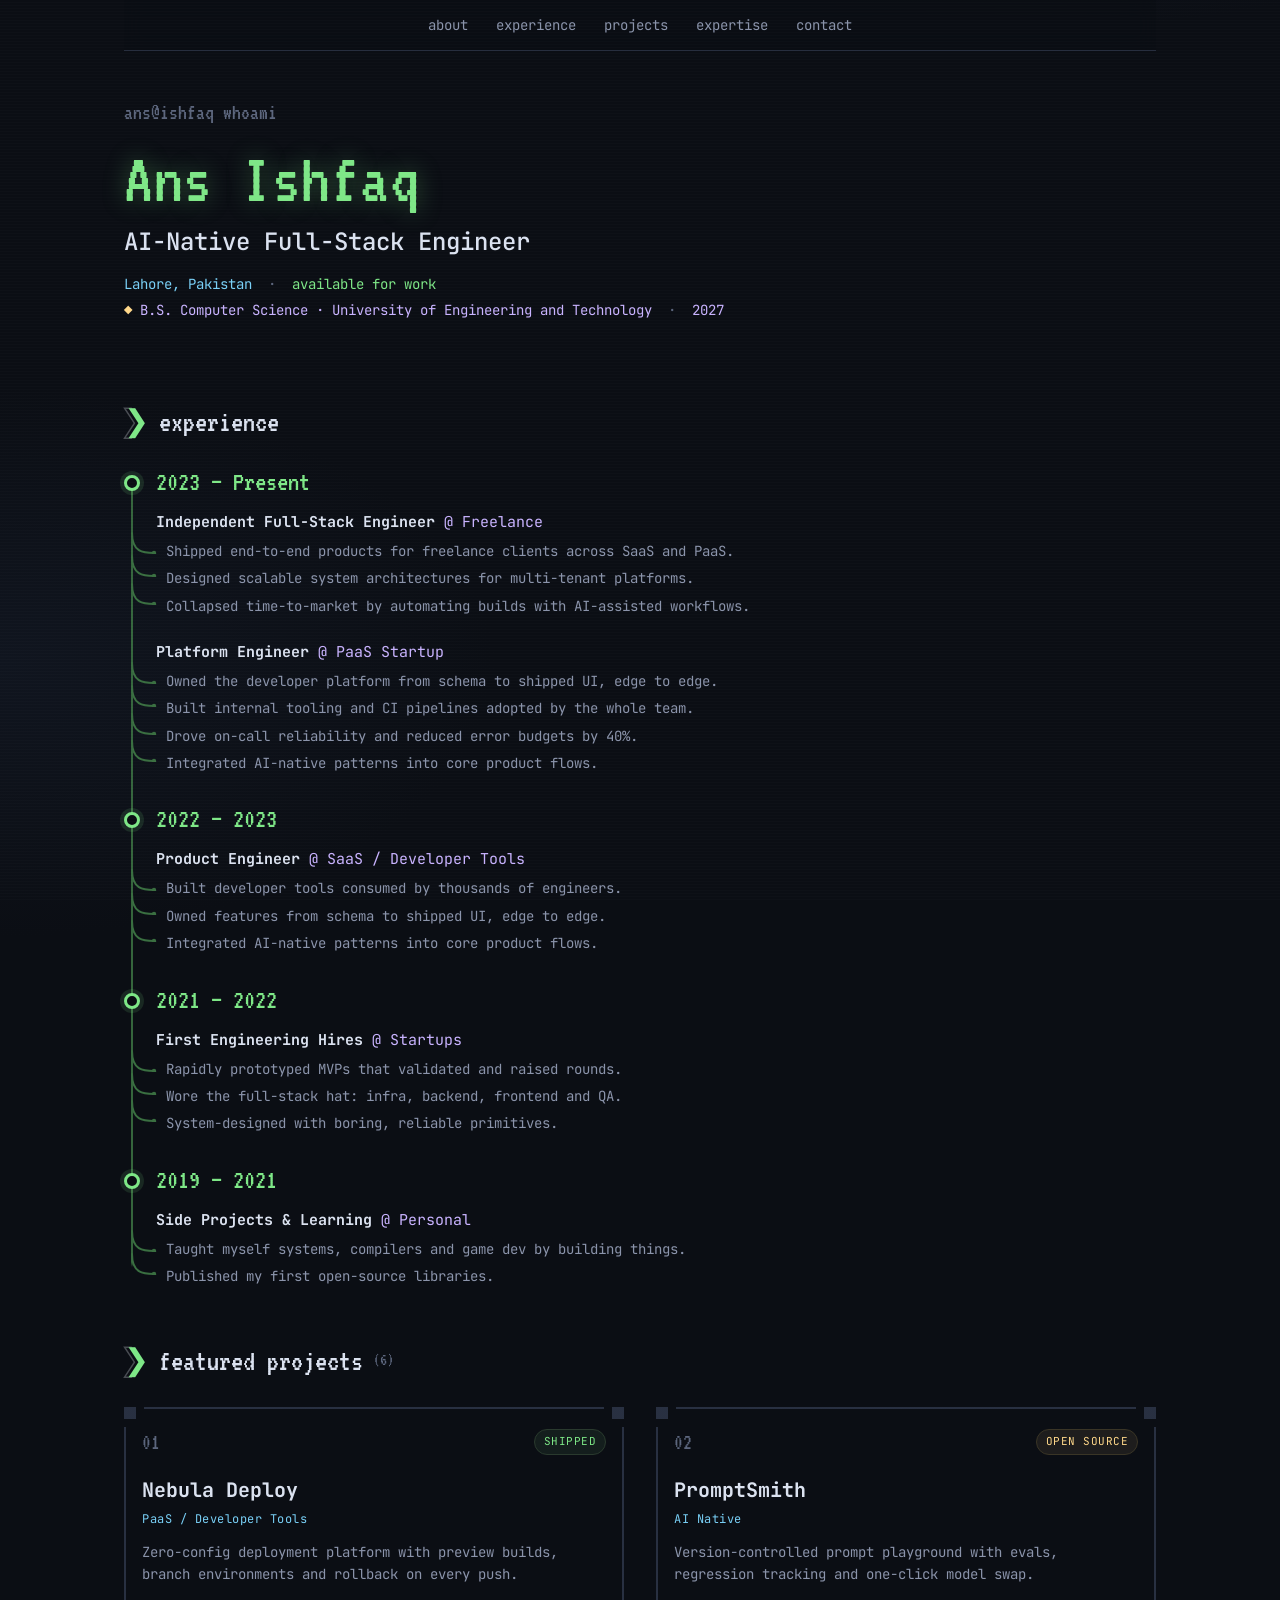
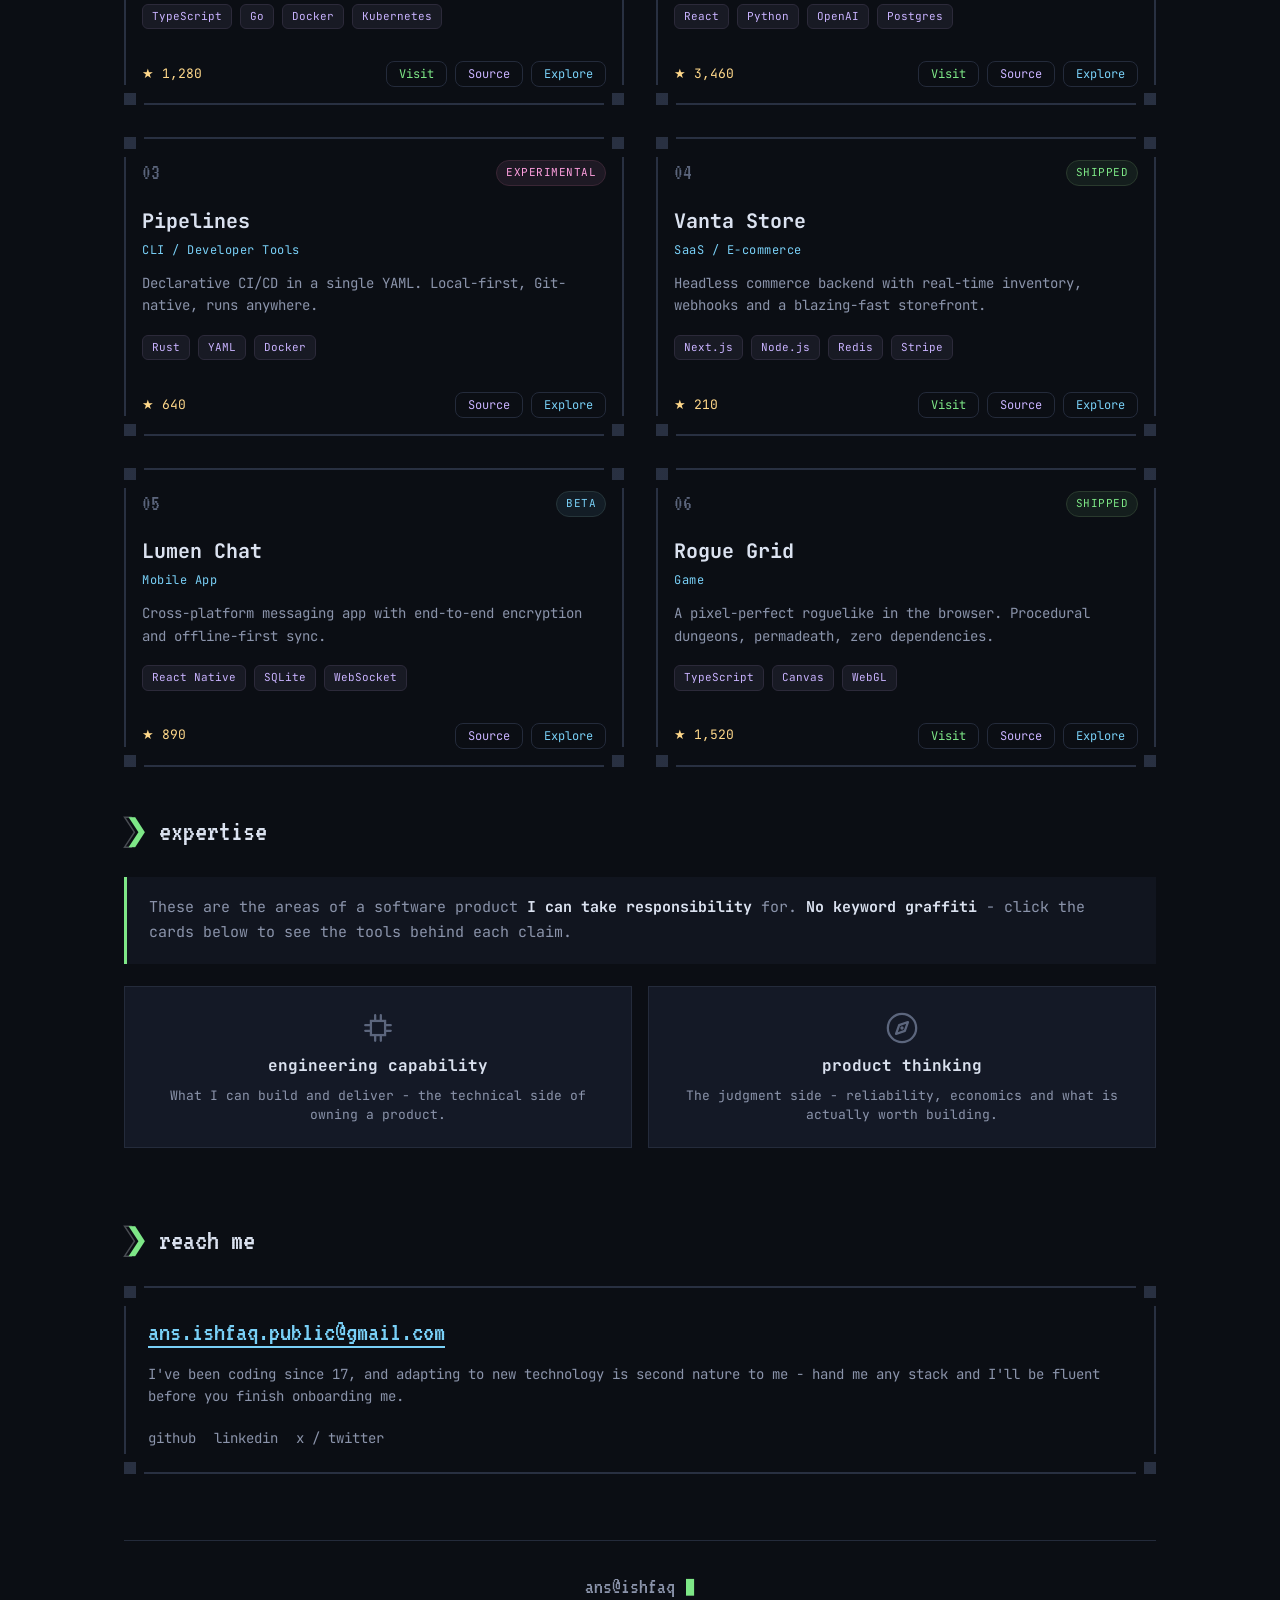
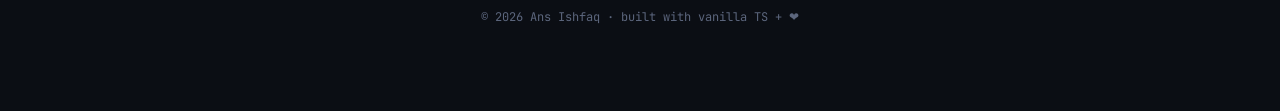
==== index.html @ b0e44762 "deploy: 2026-09-08T13:20:11Z" ====
<!doctype html>
<html lang="en" data-theme="dark">
  <head>
    <meta charset="UTF-8" />
    <link rel="icon" type="image/svg+xml" href="/favicon.svg" />
    <meta name="viewport" content="width=device-width, initial-scale=1.0" />
    <meta name="description" content="Ans Ishfaq — AI-Native Full-Stack Engineer. If it exists digitally, I can make it." />
    <title>Ans Ishfaq: portfolio</title>
    <link rel="preconnect" href="https://fonts.googleapis.com" />
    <link rel="preconnect" href="https://fonts.gstatic.com" crossorigin />
    <link
      href="https://fonts.googleapis.com/css2?family=VT323&family=JetBrains+Mono:ital,wght@0,400;0,500;0,700;1,400&display=swap"
      rel="stylesheet"
    />
    <script type="module" crossorigin src="/assets/index-CexSel7S.js"></script>
    <link rel="stylesheet" crossorigin href="/assets/index-BwuUI8Yr.css">
  </head>
  <body>
    <div id="app"></div>
  </body>
</html>
---- assets/index-BwuUI8Yr.css ----
:root{--bg:#0b0e14;--bg-soft:#11151f;--bg-card:#141926;--border:#242b3b;--text:#dbe2f0;--text-dim:#8b94ab;--muted:#5c667d;--pastel-green:#7ee787;--pastel-cyan:#79d0f7;--pastel-pink:#ff9fdf;--pastel-lilac:#c9b3ff;--pastel-amber:#ffd88a;--pastel-mint:#8ff0dc;--pastel-red:#ffa5a5;--accent:var(--pastel-green);--accent2:var(--pastel-cyan);--font-disp:"VT323", monospace;--font-body:"JetBrains Mono", monospace;--radius:14px;--maxw:1080px}*{box-sizing:border-box}html{scroll-behavior:smooth}body{background:radial-gradient(1200px 600px at 80% -10%, #141a2b 0%, transparent 60%), radial-gradient(900px 500px at 0% 20%, #10151f 0%, transparent 55%), var(--bg);color:var(--text);font-family:var(--font-body);-webkit-font-smoothing:antialiased;margin:0;font-size:15px;line-height:1.6}#app{max-width:var(--maxw);margin:0 auto;padding:0 24px}main{padding-bottom:40px}a{color:var(--accent);text-decoration:none;transition:color .15s}a:hover{color:var(--accent2)}::selection{background:var(--accent);color:var(--bg)}body:before{content:"";pointer-events:none;z-index:999;background:repeating-linear-gradient(0deg,#ffffff04 0 1px,#0000 1px 3px);position:fixed;inset:0}.topbar{z-index:50;-webkit-backdrop-filter:blur(10px);backdrop-filter:blur(10px);border-bottom:1px solid var(--border);background:#0b0e14b8;position:sticky;top:0}.topbar-inner{max-width:var(--maxw);justify-content:center;align-items:center;margin:0 auto;padding:14px 24px;display:flex}.brand{font-family:var(--font-disp);color:var(--text);align-items:center;gap:10px;font-size:24px;display:flex}.brand-mark{border:1px solid var(--accent);width:34px;height:34px;color:var(--accent);font-family:var(--font-body);border-radius:8px;place-items:center;font-size:13px;display:grid;box-shadow:inset 0 0 12px #7ee78740}.brand-path{color:var(--accent2)}.nav-links{align-items:center;gap:28px;display:flex}.nav-links a{color:var(--text-dim);font-size:14px}.nav-links a:hover{color:var(--accent)}.status-pill{color:var(--pastel-green);background:#7ee78712;border:1px solid #2a3a2e;border-radius:999px;align-items:center;gap:7px;padding:4px 10px;font-size:12px;display:inline-flex}.status-pill .dot{background:var(--pastel-green);border-radius:50%;width:8px;height:8px;animation:2s infinite pulse}@keyframes pulse{0%,to{box-shadow:0 0 #7ee78780}50%{box-shadow:0 0 0 6px #7ee78700}}.hero{text-align:left;padding:44px 0 30px}.hero-prompt{font-family:var(--font-disp);color:var(--muted);margin-bottom:12px;font-size:22px;animation:.6s steps(20,end) both typein}@keyframes typein{0%{clip-path:inset(0 100% 0 0)}to{clip-path:inset(0)}}.name{font-family:var(--font-disp);letter-spacing:.5px;margin:0;font-size:clamp(40px,8vw,72px);font-weight:400;line-height:1}.name .accent{color:var(--accent);text-shadow:0 0 24px #7ee78759}.role{color:var(--text);margin:8px 0 0;font-size:clamp(18px,3vw,24px);font-weight:500}.hero-meta{color:var(--pastel-cyan);margin:12px 0 4px;font-size:14px}.hero-meta .sep{color:var(--muted);margin:0 8px}.accent-txt{color:var(--accent)}.hero-edu{color:var(--pastel-lilac);margin:0 0 12px;font-size:14px}.hero-edu .sep{color:var(--muted);margin:0 8px}.hero-edu .edu-mark{color:var(--pastel-amber)}.hero-edu .edu-full{display:inline}.hero-edu .edu-short{display:none}@media (width<=640px){.hero-edu .edu-full{display:none}.hero-edu .edu-short{display:inline}}.blurb{max-width:640px;color:var(--text-dim);margin:0;font-size:15px}.section{padding:34px 0 6px;scroll-margin-top:80px}.section-title{font-family:var(--font-disp);color:var(--text);align-items:center;gap:10px;margin-bottom:22px;font-size:30px;display:flex}.prompt-sym{color:var(--accent);z-index:1;display:inline-block;position:relative}.prompt-sym:before{content:"❯";color:#0000;-webkit-text-stroke:1.5px #e8ecf4;opacity:.28;z-index:-1;pointer-events:none;position:absolute;top:0;left:-4px}.section-title .count{color:var(--muted);font-size:18px}.exp-list{position:relative}.exp-list:before{content:"";opacity:.9;background:#3a6f41;width:2px;position:absolute;top:16px;bottom:30px;left:7px;-webkit-mask-image:linear-gradient(#000 0% calc(100% - 5px),#0000 100%);mask-image:linear-gradient(#000 0% calc(100% - 5px),#0000 100%)}@media (width<=436px){.exp-list:before{bottom:45px}}.exp{grid-template-columns:18px 1fr;column-gap:14px;padding:0 0 26px;display:grid;position:relative}.exp:last-child{padding-bottom:4px}.exp-dot{background:var(--bg);border:3px solid var(--accent);border-radius:50%;width:16px;height:16px;margin-top:7px;box-shadow:0 0 0 4px #7ee7871f}.exp-main{flex-direction:column;display:flex}.period{font-family:var(--font-disp);color:var(--accent);white-space:nowrap;margin-bottom:14px;font-size:28px;line-height:1}.exp-item{margin-bottom:18px}.exp-item:last-child{margin-bottom:0}.exp-role{margin:0;font-size:15px}.exp-role .muted{color:var(--pastel-lilac);font-weight:400}.exp-points{color:var(--text-dim);margin:6px 0 0;padding:0 0 0 10px;font-size:14px;list-style:none}.exp-points li{margin:5px 0;position:relative}.exp-points li:before{content:"";pointer-events:none;background:url("data:image/svg+xml;utf8,<svg xmlns=\"http://www.w3.org/2000/svg\" width=\"37\" height=\"22\"><path d=\"M1 1 C 1 20, 12 21, 23 21 L 23.5 21\" fill=\"none\" stroke=\"%233a6f41\" stroke-width=\"2\" stroke-linecap=\"round\"/><circle cx=\"23\" cy=\"21\" r=\"2.2\" fill=\"%233a6f41\"/></svg>") no-repeat;width:37px;height:22px;position:absolute;top:0;left:-35px}.exp-points li:first-child:before{top:-8px}.exp-points li:nth-child(n+2):before{top:-12px}.cards{grid-template-columns:repeat(2,1fr);gap:32px;display:grid}@media (width<=680px){.cards{grid-template-columns:1fr;gap:28px}}.card{--i:0;background:0 0;border:none;flex-direction:column;padding:18px;display:flex;position:relative}.card:before{content:"";--sq:12px;--frame:#60709659;--m:calc(var(--sq) + .5rem);background: linear-gradient(var(--frame), var(--frame)) var(--m) 0 / calc(100% - 2 * var(--m)) 2px no-repeat, linear-gradient(var(--frame), var(--frame)) 100% var(--m) / 2px calc(100% - 2 * var(--m)) no-repeat, linear-gradient(var(--frame), var(--frame)) var(--m) 100% / calc(100% - 2 * var(--m)) 2px no-repeat, linear-gradient(var(--frame), var(--frame)) 0 var(--m) / 2px calc(100% - 2 * var(--m)) no-repeat,  linear-gradient(var(--frame), var(--frame)) 0 0 / var(--sq) var(--sq) no-repeat, linear-gradient(var(--frame), var(--frame)) 100% 0 / var(--sq) var(--sq) no-repeat, linear-gradient(var(--frame), var(--frame)) 100% 100% / var(--sq) var(--sq) no-repeat, linear-gradient(var(--frame), var(--frame)) 0 100% / var(--sq) var(--sq) no-repeat;pointer-events:none;position:absolute;inset:0}.card-top{justify-content:space-between;align-items:center;margin-bottom:14px;display:flex}.card-index{font-family:var(--font-disp);color:var(--muted);font-size:22px}.card-status{text-transform:uppercase;letter-spacing:.5px;border-radius:999px;padding:3px 9px;font-size:11px}.card-status.shipped{color:var(--pastel-green);background:#7ee78714;border:1px solid #2a3a2e}.card-status.open-source{color:var(--pastel-amber);background:#ffd88a14;border:1px solid #3a3526}.card-status.experimental{color:var(--pastel-pink);background:#ff9fdf14;border:1px solid #3a2635}.card-status.beta{color:var(--pastel-cyan);background:#79d0f714;border:1px solid #26353a}.card-title{color:var(--text);margin:0 0 4px;font-size:20px;font-weight:700}.card-type{letter-spacing:.5px;color:var(--accent2);margin:0 0 12px;font-size:12px}.card-desc{color:var(--text-dim);flex:1;margin:0 0 18px;font-size:14px}.stack{flex-wrap:wrap;gap:8px;margin:0 0 18px;padding:0;list-style:none;display:flex}.stack-tag{color:var(--pastel-lilac);background:#c9b3ff12;border:1px solid #2c2a3a;border-radius:6px;padding:3px 9px;font-size:11px}.card-foot{justify-content:space-between;align-items:center;gap:12px;padding-top:14px;display:flex}.stars{color:var(--pastel-amber);font-size:13px}.stars .star{color:var(--pastel-amber)}.card-actions{flex-wrap:wrap;justify-content:flex-end;gap:8px;display:flex}.card-info{flex-direction:column;display:flex}.pbtn{font-family:var(--font-body);border:1px solid var(--border);color:var(--text-dim);cursor:pointer;background:0 0;border-radius:8px;padding:6px 12px;font-size:12px;line-height:1;text-decoration:none;transition:color .15s,border-color .15s,background .15s}.pbtn:hover{color:var(--text);border-color:var(--accent2);background:#79d0f70f}.pbtn.visit{color:var(--pastel-green)}.pbtn.visit:hover{border-color:var(--pastel-green);background:#7ee78712}.pbtn.source{color:var(--pastel-lilac)}.pbtn.source:hover{border-color:var(--pastel-lilac);background:#c9b3ff12}.pbtn.explore{color:var(--pastel-cyan)}.pbtn.explore:hover{border-color:var(--pastel-cyan);background:#79d0f712}.cards .card{animation:.5s both rise;animation-delay:calc(var(--i) * 60ms)}@keyframes rise{0%{opacity:0;transform:translateY(14px)}to{opacity:1;transform:translateY(0)}}.ghost{z-index:500;pointer-events:none;transform-origin:50%;will-change:transform, width, height;width:var(--gw);height:var(--gh);transform:translate(var(--gx), var(--gy));padding:0;position:fixed;top:0;left:0}.ghost .card-info{background:var(--bg-card);border:1px solid var(--border);height:100%;padding:18px 24px;box-shadow:0 24px 60px #0000008c}.ghost .card-info>*{max-width:calc(var(--maxw) - 48px)}.ghost.fly{transform:translate(calc(var(--gx) + var(--fx)), calc(var(--gy) + var(--fy))) scale(1.04);transition:transform .38s cubic-bezier(.22,1,.36,1)}.ghost.expand{width:min(100vw, var(--maxw));height:100vh;transform:translate(calc((100vw - min(100vw, var(--maxw))) / 2), 0);transition:transform .44s cubic-bezier(.22,1,.36,1),width .44s cubic-bezier(.22,1,.36,1),height .44s cubic-bezier(.22,1,.36,1)}.ghost.done{opacity:0;transition:opacity .25s}.ghost.glitching{animation:.45s steps(2,end) both glitch}@keyframes glitch{0%{filter:none;clip-path:inset(0)}25%{filter:hue-rotate(60deg)saturate(2);clip-path:inset(3% 0 64%)}50%{filter:hue-rotate(-80deg);clip-path:inset(60% 0 6%)}75%{filter:saturate(3)brightness(1.25);clip-path:inset(18% 0 42%)}to{filter:none;clip-path:inset(0)}}.card.dimmed{opacity:.15;filter:saturate(.4);transition:opacity .2s,filter .2s}.ov-backdrop{z-index:399;opacity:0;background:#05070bc7;transition:opacity .4s;position:fixed;inset:0}.ov-backdrop.show{opacity:1}.ov{width:100%;max-width:var(--maxw);z-index:400;background:var(--bg);opacity:0;visibility:hidden;transition:opacity .3s,visibility .3s;position:fixed;top:0;bottom:0;left:50%;overflow:hidden;transform:translate(-50%)}.ov.visible{opacity:1;visibility:visible}.ov.done{overflow-y:auto}.ov-close{z-index:10;border:1px solid var(--border);width:36px;height:36px;color:var(--text-dim);cursor:pointer;background:#0b0e14cc;border-radius:8px;place-items:center;font-size:16px;transition:color .15s,border-color .15s;display:grid;position:absolute;top:18px;right:22px}.ov-close:hover{color:var(--text);border-color:var(--accent2)}.ov-scroll{max-width:var(--maxw);margin:0 auto;padding:72px 24px 60px;animation:.45s both ovFade}@keyframes ovFade{0%{opacity:0;transform:translateY(14px)}to{opacity:1;transform:translateY(0)}}.ov-head{justify-content:space-between;align-items:center;margin-bottom:10px;display:flex}.ov-prompt{font-family:var(--font-disp);color:var(--muted);font-size:20px}.ov-status{text-transform:uppercase;letter-spacing:.5px;border-radius:999px;padding:3px 9px;font-size:11px}.ov-status.shipped{color:var(--pastel-green);background:#7ee78714;border:1px solid #2a3a2e}.ov-status.open-source{color:var(--pastel-amber);background:#ffd88a14;border:1px solid #3a3526}.ov-status.experimental{color:var(--pastel-pink);background:#ff9fdf14;border:1px solid #3a2635}.ov-status.beta{color:var(--pastel-cyan);background:#79d0f714;border:1px solid #26353a}.ov-title{font-family:var(--font-disp);margin:0;font-size:clamp(34px,5vw,56px);font-weight:400;line-height:1}.ov-type{letter-spacing:.5px;color:var(--accent2);margin:6px 0 14px;font-size:13px}.ov-desc{color:var(--text-dim);max-width:640px;margin:0 0 18px;font-size:15px}.ov-actions{gap:10px;margin-bottom:34px;display:flex}.ov-body{border-top:1px solid var(--border);padding-top:30px}.ov-h3{font-family:var(--font-disp);color:var(--accent);margin:0 0 12px;font-size:24px;font-weight:400}.ov-p{color:var(--text-dim);max-width:640px;margin:0 0 16px;font-size:14.5px;line-height:1.7}.ov-imgs{grid-template-columns:repeat(2,1fr);gap:20px;margin-bottom:30px;display:grid}.ov-img{margin:0}.ov-img-btn{border:1px solid var(--border);background:var(--bg-card);cursor:zoom-in;border-radius:6px;width:100%;padding:0;transition:border-color .15s,transform .15s;display:block;overflow:hidden}.ov-img-btn:hover{border-color:var(--accent2);transform:translateY(-2px)}.ov-img-btn img{width:100%;height:auto;display:block}.ov-img figcaption{color:var(--muted);margin-top:8px;font-size:12.5px}@media (width<=680px){.ov-imgs{grid-template-columns:1fr}}.lb{z-index:1000;background:#05070beb;justify-content:center;align-items:center;animation:.2s lbFade;display:flex;position:fixed;inset:0}@keyframes lbFade{0%{opacity:0}to{opacity:1}}.lb-stage{justify-content:center;align-items:center;width:100%;height:100%;padding:48px 72px 64px;display:flex}.lb-fig{flex-direction:column;align-items:center;gap:14px;max-width:min(100%,1280px);max-height:100%;margin:0;display:none}.lb-fig.active{animation:.2s lbPop;display:flex}@keyframes lbPop{0%{opacity:0;transform:scale(.97)}to{opacity:1;transform:scale(1)}}.lb-fig img{object-fit:contain;border:1px solid var(--border);background:var(--bg-card);border-radius:6px;max-width:100%;max-height:calc(100vh - 160px);box-shadow:0 24px 60px #0009}.lb-fig figcaption{color:var(--text-dim);text-align:center;font-size:13px}.lb-close{z-index:10;border:1px solid var(--border);width:40px;height:40px;color:var(--text-dim);cursor:pointer;background:#0b0e14cc;border-radius:8px;place-items:center;font-size:17px;transition:color .15s,border-color .15s;display:grid;position:absolute;top:18px;right:22px}.lb-close:hover{color:var(--text);border-color:var(--accent2)}.lb-nav{z-index:10;border:1px solid var(--border);width:44px;height:44px;color:var(--text-dim);cursor:pointer;background:#0b0e14cc;border-radius:8px;place-items:center;font-size:22px;transition:color .15s,border-color .15s;display:grid;position:absolute;top:50%;transform:translateY(-50%)}.lb-nav:hover{color:var(--text);border-color:var(--accent2)}.lb-prev{left:18px}.lb-next{right:18px}.lb-count{font-family:var(--font-disp);color:var(--muted);font-size:17px;position:absolute;bottom:18px;left:50%;transform:translate(-50%)}#expertise{--cat:var(--accent)}.expertise-intro{border-left:3px solid var(--cat);background:var(--bg-soft);color:var(--text-dim);margin:0 0 22px;padding:18px 22px;font-size:15px;line-height:1.7;transition:border-color .2s}.expertise-intro strong{color:var(--text);font-weight:700}.expert-cards{grid-template-columns:repeat(2,1fr);gap:16px;margin-bottom:28px;display:grid}.expert-view{font-family:var(--font-body);text-align:center;color:var(--text-dim);background:var(--bg-card);border:1px solid var(--border);cursor:pointer;flex-direction:column;align-items:center;gap:10px;padding:24px 20px 22px;transition:transform .2s,border-color .2s,color .2s,background .2s;display:flex;position:relative;overflow:hidden}.expert-view[data-cat=engineering]{--vcat:var(--accent)}.expert-view[data-cat=product]{--vcat:var(--pastel-amber)}.expert-view:hover{border-color:var(--vcat);color:var(--text);transform:translateY(-3px)}.expert-view.active{color:var(--text);border-color:var(--vcat);background:#0000002e}.expert-view.active:after{content:"";background:var(--vcat);height:3px;position:absolute;top:0;left:0;right:0}.view-icon{color:var(--muted);transition:color .2s,transform .2s}.expert-view:hover .view-icon,.expert-view.active .view-icon{color:var(--vcat)}.view-icon svg{width:34px;height:34px;display:block}.view-title{color:var(--text);font-size:16px;font-weight:700}.view-desc{color:var(--text-dim);font-size:13px;line-height:1.5}@media (width<=640px){.expert-cards{grid-template-columns:1fr}}.expert-panel.engineering{--cat:var(--accent)}.expert-panel.product{--cat:var(--pastel-amber)}@keyframes fadeIn{0%{opacity:0;transform:translateY(6px)}to{opacity:1;transform:translateY(0)}}@keyframes fadeOut{0%{opacity:1}to{opacity:0}}.expert-panel{grid-template-columns:repeat(2,1fr);gap:30px 32px;display:none}.expert-panel.active{animation:.28s fadeIn;display:grid}.expert-panel.fade-out{animation:.2s forwards fadeOut;display:grid}@media (width<=680px){.expert-panel{grid-template-columns:1fr;gap:28px}}.expert-item{border-left:2px solid var(--border);padding-left:18px;position:relative}.expert-item:before{content:"";background:var(--cat);width:2px;height:24px;transition:background .2s;position:absolute;top:8px;left:-2px}.expert-title{font-family:var(--font-disp);color:var(--cat);margin:0 0 6px;font-size:26px;font-weight:400;transition:color .2s}.expert-desc{color:var(--text-dim);max-width:720px;margin:0;font-size:15px;line-height:1.65}.expert-evidence{border:1px solid var(--border);border-left:3px solid var(--cat);max-width:720px;color:var(--text-dim);background:#00000047;align-items:flex-start;gap:10px;margin-top:14px;padding:12px 14px;transition:color .2s,border-color .2s;display:flex}.expert-evidence:hover{color:var(--text);border-color:var(--cat)}.ev-body{flex-direction:column;flex:1;gap:8px;min-width:0;display:flex}.ev-note{color:var(--text-dim);font-size:13.5px;line-height:1.55;font-family:var(--font-body);overflow-wrap:break-word}.ev-foot{justify-content:space-between;align-items:center;gap:12px;display:flex}.expert-evidence.has-dots{cursor:pointer}.expert-evidence.typing{cursor:wait}.ev-link{font-family:var(--font-disp);color:var(--cat);letter-spacing:.3px;white-space:nowrap;font-size:15px}.ev-dots{align-items:center;gap:7px;display:flex}.ev-dot{cursor:pointer;background:var(--border);border:none;border-radius:50%;width:8px;height:8px;padding:0;transition:background .15s,transform .15s}.ev-dot:hover:not(:disabled){background:var(--text-dim)}.ev-dot.active{background:var(--cat);transform:scale(1.15)}.ev-dot:disabled{cursor:default;opacity:.55}.contact-block{background:0 0;padding:24px}.contact-line{font-family:var(--font-body);color:var(--text-dim);margin:8px 0 0;font-size:14px}.contact-mail{font-family:var(--font-disp);color:var(--pastel-cyan);text-underline-offset:6px;font-size:28px;text-decoration:underline}.contact-links{gap:18px;margin-top:20px;display:flex}.contact-link{color:var(--text-dim);font-size:14px}.contact-link:hover{color:var(--accent)}.footer{border-top:1px solid var(--border);text-align:center;margin-top:60px;padding:24px 0 40px}.footer p{font-family:var(--font-disp);color:var(--text-dim);margin:4px 0;font-size:22px}.footer .muted{font-family:var(--font-body);color:var(--muted);font-size:12px}.blink{color:var(--accent);animation:1s steps(2,end) infinite blink}@keyframes blink{50%{opacity:0}}@media (width<=640px){.topbar-inner{-webkit-overflow-scrolling:touch;scrollbar-width:none;justify-content:flex-start;overflow-x:auto}.topbar-inner::-webkit-scrollbar{display:none}.nav-links{white-space:nowrap;gap:20px}.exp-head{flex-direction:column;align-items:flex-start;gap:4px}}
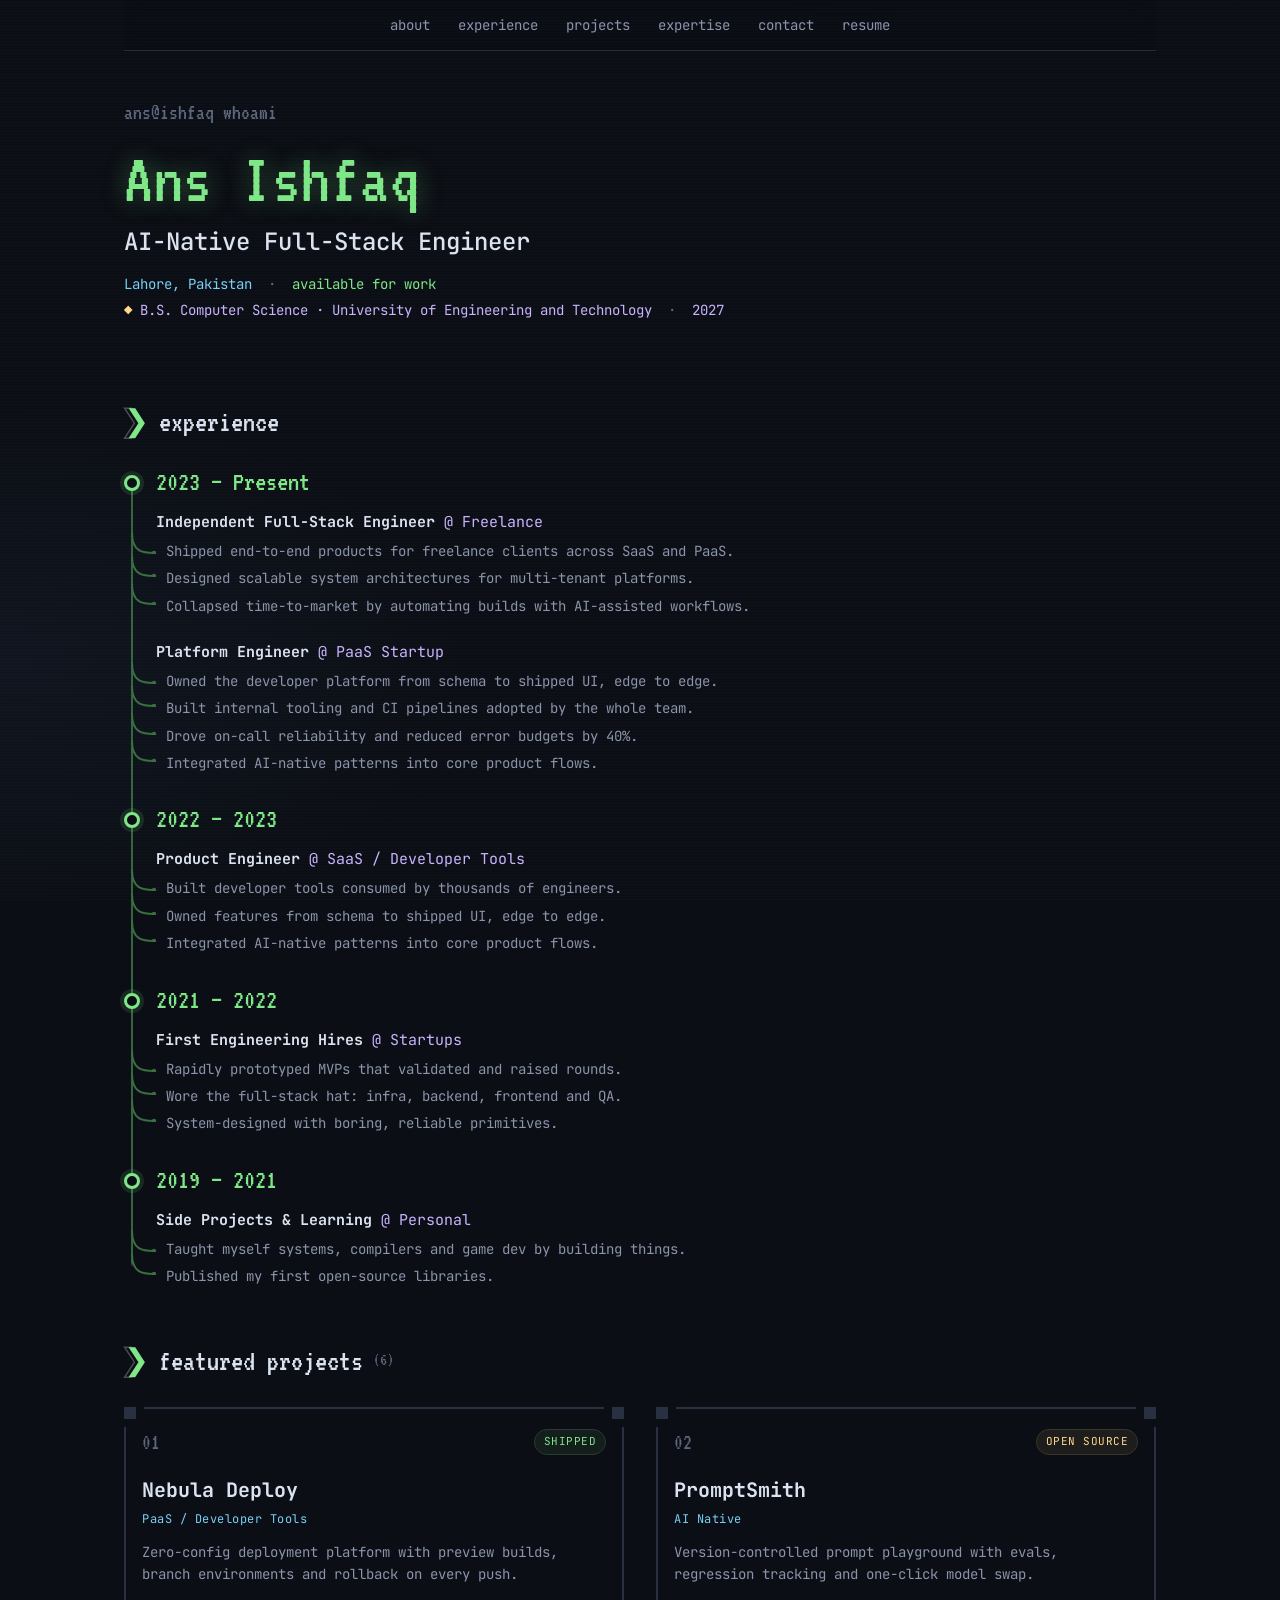
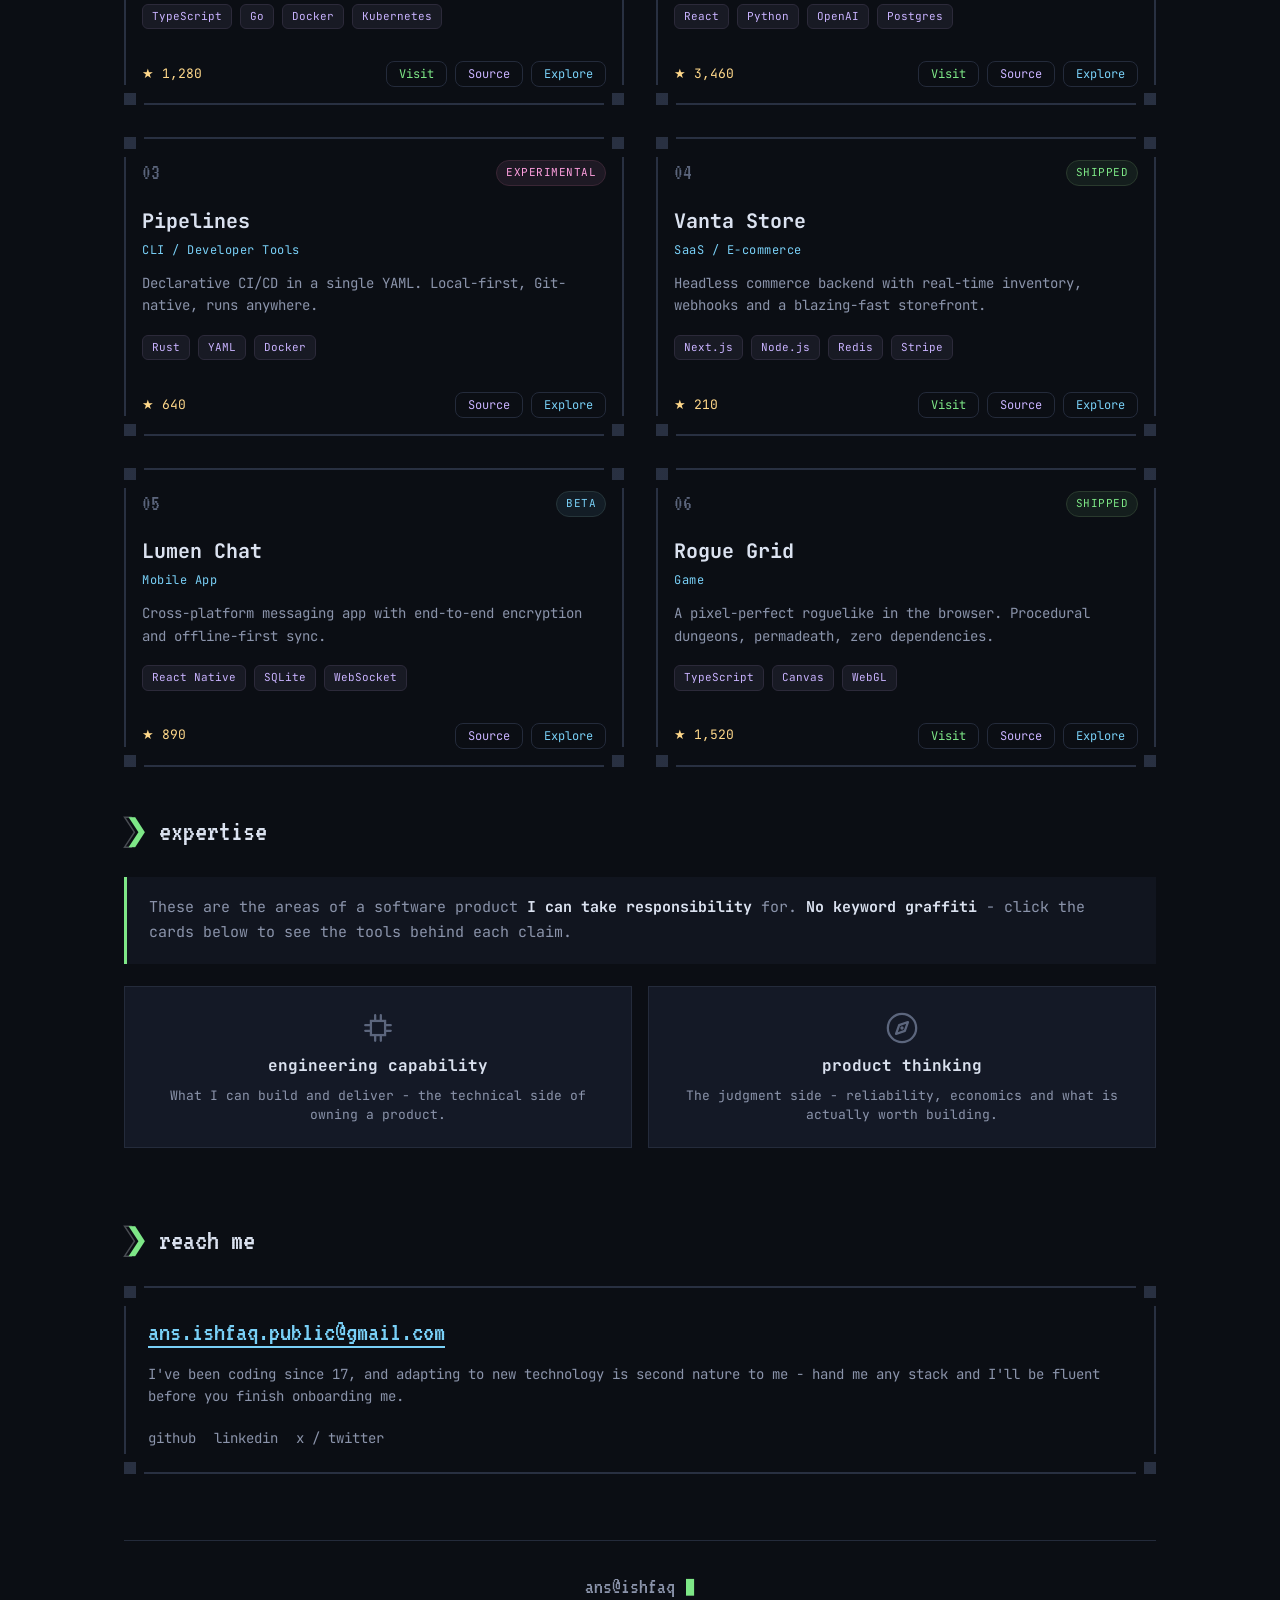
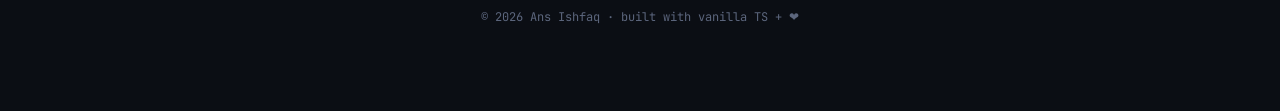
==== commit caacc276: "deploy: 2026-10-11T06:57:12Z" ====
--- a/index.html
+++ b/index.html
@@ -12,8 +12,9 @@
       href="https://fonts.googleapis.com/css2?family=VT323&family=JetBrains+Mono:ital,wght@0,400;0,500;0,700;1,400&display=swap"
       rel="stylesheet"
     />
-    <script type="module" crossorigin src="/assets/index-CexSel7S.js"></script>
-    <link rel="stylesheet" crossorigin href="/assets/index-BwuUI8Yr.css">
+    <script type="module" crossorigin src="/assets/main-BENHqFD-.js"></script>
+    <link rel="modulepreload" crossorigin href="/assets/modulepreload-polyfill-P2Xu9kJm.js">
+    <link rel="stylesheet" crossorigin href="/assets/main-BwuUI8Yr.css">
   </head>
   <body>
     <div id="app"></div>
--- a/assets/main-BwuUI8Yr.css
+++ b/assets/main-BwuUI8Yr.css
@@ -0,0 +1 @@
+:root{--bg:#0b0e14;--bg-soft:#11151f;--bg-card:#141926;--border:#242b3b;--text:#dbe2f0;--text-dim:#8b94ab;--muted:#5c667d;--pastel-green:#7ee787;--pastel-cyan:#79d0f7;--pastel-pink:#ff9fdf;--pastel-lilac:#c9b3ff;--pastel-amber:#ffd88a;--pastel-mint:#8ff0dc;--pastel-red:#ffa5a5;--accent:var(--pastel-green);--accent2:var(--pastel-cyan);--font-disp:"VT323", monospace;--font-body:"JetBrains Mono", monospace;--radius:14px;--maxw:1080px}*{box-sizing:border-box}html{scroll-behavior:smooth}body{background:radial-gradient(1200px 600px at 80% -10%, #141a2b 0%, transparent 60%), radial-gradient(900px 500px at 0% 20%, #10151f 0%, transparent 55%), var(--bg);color:var(--text);font-family:var(--font-body);-webkit-font-smoothing:antialiased;margin:0;font-size:15px;line-height:1.6}#app{max-width:var(--maxw);margin:0 auto;padding:0 24px}main{padding-bottom:40px}a{color:var(--accent);text-decoration:none;transition:color .15s}a:hover{color:var(--accent2)}::selection{background:var(--accent);color:var(--bg)}body:before{content:"";pointer-events:none;z-index:999;background:repeating-linear-gradient(0deg,#ffffff04 0 1px,#0000 1px 3px);position:fixed;inset:0}.topbar{z-index:50;-webkit-backdrop-filter:blur(10px);backdrop-filter:blur(10px);border-bottom:1px solid var(--border);background:#0b0e14b8;position:sticky;top:0}.topbar-inner{max-width:var(--maxw);justify-content:center;align-items:center;margin:0 auto;padding:14px 24px;display:flex}.brand{font-family:var(--font-disp);color:var(--text);align-items:center;gap:10px;font-size:24px;display:flex}.brand-mark{border:1px solid var(--accent);width:34px;height:34px;color:var(--accent);font-family:var(--font-body);border-radius:8px;place-items:center;font-size:13px;display:grid;box-shadow:inset 0 0 12px #7ee78740}.brand-path{color:var(--accent2)}.nav-links{align-items:center;gap:28px;display:flex}.nav-links a{color:var(--text-dim);font-size:14px}.nav-links a:hover{color:var(--accent)}.status-pill{color:var(--pastel-green);background:#7ee78712;border:1px solid #2a3a2e;border-radius:999px;align-items:center;gap:7px;padding:4px 10px;font-size:12px;display:inline-flex}.status-pill .dot{background:var(--pastel-green);border-radius:50%;width:8px;height:8px;animation:2s infinite pulse}@keyframes pulse{0%,to{box-shadow:0 0 #7ee78780}50%{box-shadow:0 0 0 6px #7ee78700}}.hero{text-align:left;padding:44px 0 30px}.hero-prompt{font-family:var(--font-disp);color:var(--muted);margin-bottom:12px;font-size:22px;animation:.6s steps(20,end) both typein}@keyframes typein{0%{clip-path:inset(0 100% 0 0)}to{clip-path:inset(0)}}.name{font-family:var(--font-disp);letter-spacing:.5px;margin:0;font-size:clamp(40px,8vw,72px);font-weight:400;line-height:1}.name .accent{color:var(--accent);text-shadow:0 0 24px #7ee78759}.role{color:var(--text);margin:8px 0 0;font-size:clamp(18px,3vw,24px);font-weight:500}.hero-meta{color:var(--pastel-cyan);margin:12px 0 4px;font-size:14px}.hero-meta .sep{color:var(--muted);margin:0 8px}.accent-txt{color:var(--accent)}.hero-edu{color:var(--pastel-lilac);margin:0 0 12px;font-size:14px}.hero-edu .sep{color:var(--muted);margin:0 8px}.hero-edu .edu-mark{color:var(--pastel-amber)}.hero-edu .edu-full{display:inline}.hero-edu .edu-short{display:none}@media (width<=640px){.hero-edu .edu-full{display:none}.hero-edu .edu-short{display:inline}}.blurb{max-width:640px;color:var(--text-dim);margin:0;font-size:15px}.section{padding:34px 0 6px;scroll-margin-top:80px}.section-title{font-family:var(--font-disp);color:var(--text);align-items:center;gap:10px;margin-bottom:22px;font-size:30px;display:flex}.prompt-sym{color:var(--accent);z-index:1;display:inline-block;position:relative}.prompt-sym:before{content:"❯";color:#0000;-webkit-text-stroke:1.5px #e8ecf4;opacity:.28;z-index:-1;pointer-events:none;position:absolute;top:0;left:-4px}.section-title .count{color:var(--muted);font-size:18px}.exp-list{position:relative}.exp-list:before{content:"";opacity:.9;background:#3a6f41;width:2px;position:absolute;top:16px;bottom:30px;left:7px;-webkit-mask-image:linear-gradient(#000 0% calc(100% - 5px),#0000 100%);mask-image:linear-gradient(#000 0% calc(100% - 5px),#0000 100%)}@media (width<=436px){.exp-list:before{bottom:45px}}.exp{grid-template-columns:18px 1fr;column-gap:14px;padding:0 0 26px;display:grid;position:relative}.exp:last-child{padding-bottom:4px}.exp-dot{background:var(--bg);border:3px solid var(--accent);border-radius:50%;width:16px;height:16px;margin-top:7px;box-shadow:0 0 0 4px #7ee7871f}.exp-main{flex-direction:column;display:flex}.period{font-family:var(--font-disp);color:var(--accent);white-space:nowrap;margin-bottom:14px;font-size:28px;line-height:1}.exp-item{margin-bottom:18px}.exp-item:last-child{margin-bottom:0}.exp-role{margin:0;font-size:15px}.exp-role .muted{color:var(--pastel-lilac);font-weight:400}.exp-points{color:var(--text-dim);margin:6px 0 0;padding:0 0 0 10px;font-size:14px;list-style:none}.exp-points li{margin:5px 0;position:relative}.exp-points li:before{content:"";pointer-events:none;background:url("data:image/svg+xml;utf8,<svg xmlns=\"http://www.w3.org/2000/svg\" width=\"37\" height=\"22\"><path d=\"M1 1 C 1 20, 12 21, 23 21 L 23.5 21\" fill=\"none\" stroke=\"%233a6f41\" stroke-width=\"2\" stroke-linecap=\"round\"/><circle cx=\"23\" cy=\"21\" r=\"2.2\" fill=\"%233a6f41\"/></svg>") no-repeat;width:37px;height:22px;position:absolute;top:0;left:-35px}.exp-points li:first-child:before{top:-8px}.exp-points li:nth-child(n+2):before{top:-12px}.cards{grid-template-columns:repeat(2,1fr);gap:32px;display:grid}@media (width<=680px){.cards{grid-template-columns:1fr;gap:28px}}.card{--i:0;background:0 0;border:none;flex-direction:column;padding:18px;display:flex;position:relative}.card:before{content:"";--sq:12px;--frame:#60709659;--m:calc(var(--sq) + .5rem);background: linear-gradient(var(--frame), var(--frame)) var(--m) 0 / calc(100% - 2 * var(--m)) 2px no-repeat, linear-gradient(var(--frame), var(--frame)) 100% var(--m) / 2px calc(100% - 2 * var(--m)) no-repeat, linear-gradient(var(--frame), var(--frame)) var(--m) 100% / calc(100% - 2 * var(--m)) 2px no-repeat, linear-gradient(var(--frame), var(--frame)) 0 var(--m) / 2px calc(100% - 2 * var(--m)) no-repeat,  linear-gradient(var(--frame), var(--frame)) 0 0 / var(--sq) var(--sq) no-repeat, linear-gradient(var(--frame), var(--frame)) 100% 0 / var(--sq) var(--sq) no-repeat, linear-gradient(var(--frame), var(--frame)) 100% 100% / var(--sq) var(--sq) no-repeat, linear-gradient(var(--frame), var(--frame)) 0 100% / var(--sq) var(--sq) no-repeat;pointer-events:none;position:absolute;inset:0}.card-top{justify-content:space-between;align-items:center;margin-bottom:14px;display:flex}.card-index{font-family:var(--font-disp);color:var(--muted);font-size:22px}.card-status{text-transform:uppercase;letter-spacing:.5px;border-radius:999px;padding:3px 9px;font-size:11px}.card-status.shipped{color:var(--pastel-green);background:#7ee78714;border:1px solid #2a3a2e}.card-status.open-source{color:var(--pastel-amber);background:#ffd88a14;border:1px solid #3a3526}.card-status.experimental{color:var(--pastel-pink);background:#ff9fdf14;border:1px solid #3a2635}.card-status.beta{color:var(--pastel-cyan);background:#79d0f714;border:1px solid #26353a}.card-title{color:var(--text);margin:0 0 4px;font-size:20px;font-weight:700}.card-type{letter-spacing:.5px;color:var(--accent2);margin:0 0 12px;font-size:12px}.card-desc{color:var(--text-dim);flex:1;margin:0 0 18px;font-size:14px}.stack{flex-wrap:wrap;gap:8px;margin:0 0 18px;padding:0;list-style:none;display:flex}.stack-tag{color:var(--pastel-lilac);background:#c9b3ff12;border:1px solid #2c2a3a;border-radius:6px;padding:3px 9px;font-size:11px}.card-foot{justify-content:space-between;align-items:center;gap:12px;padding-top:14px;display:flex}.stars{color:var(--pastel-amber);font-size:13px}.stars .star{color:var(--pastel-amber)}.card-actions{flex-wrap:wrap;justify-content:flex-end;gap:8px;display:flex}.card-info{flex-direction:column;display:flex}.pbtn{font-family:var(--font-body);border:1px solid var(--border);color:var(--text-dim);cursor:pointer;background:0 0;border-radius:8px;padding:6px 12px;font-size:12px;line-height:1;text-decoration:none;transition:color .15s,border-color .15s,background .15s}.pbtn:hover{color:var(--text);border-color:var(--accent2);background:#79d0f70f}.pbtn.visit{color:var(--pastel-green)}.pbtn.visit:hover{border-color:var(--pastel-green);background:#7ee78712}.pbtn.source{color:var(--pastel-lilac)}.pbtn.source:hover{border-color:var(--pastel-lilac);background:#c9b3ff12}.pbtn.explore{color:var(--pastel-cyan)}.pbtn.explore:hover{border-color:var(--pastel-cyan);background:#79d0f712}.cards .card{animation:.5s both rise;animation-delay:calc(var(--i) * 60ms)}@keyframes rise{0%{opacity:0;transform:translateY(14px)}to{opacity:1;transform:translateY(0)}}.ghost{z-index:500;pointer-events:none;transform-origin:50%;will-change:transform, width, height;width:var(--gw);height:var(--gh);transform:translate(var(--gx), var(--gy));padding:0;position:fixed;top:0;left:0}.ghost .card-info{background:var(--bg-card);border:1px solid var(--border);height:100%;padding:18px 24px;box-shadow:0 24px 60px #0000008c}.ghost .card-info>*{max-width:calc(var(--maxw) - 48px)}.ghost.fly{transform:translate(calc(var(--gx) + var(--fx)), calc(var(--gy) + var(--fy))) scale(1.04);transition:transform .38s cubic-bezier(.22,1,.36,1)}.ghost.expand{width:min(100vw, var(--maxw));height:100vh;transform:translate(calc((100vw - min(100vw, var(--maxw))) / 2), 0);transition:transform .44s cubic-bezier(.22,1,.36,1),width .44s cubic-bezier(.22,1,.36,1),height .44s cubic-bezier(.22,1,.36,1)}.ghost.done{opacity:0;transition:opacity .25s}.ghost.glitching{animation:.45s steps(2,end) both glitch}@keyframes glitch{0%{filter:none;clip-path:inset(0)}25%{filter:hue-rotate(60deg)saturate(2);clip-path:inset(3% 0 64%)}50%{filter:hue-rotate(-80deg);clip-path:inset(60% 0 6%)}75%{filter:saturate(3)brightness(1.25);clip-path:inset(18% 0 42%)}to{filter:none;clip-path:inset(0)}}.card.dimmed{opacity:.15;filter:saturate(.4);transition:opacity .2s,filter .2s}.ov-backdrop{z-index:399;opacity:0;background:#05070bc7;transition:opacity .4s;position:fixed;inset:0}.ov-backdrop.show{opacity:1}.ov{width:100%;max-width:var(--maxw);z-index:400;background:var(--bg);opacity:0;visibility:hidden;transition:opacity .3s,visibility .3s;position:fixed;top:0;bottom:0;left:50%;overflow:hidden;transform:translate(-50%)}.ov.visible{opacity:1;visibility:visible}.ov.done{overflow-y:auto}.ov-close{z-index:10;border:1px solid var(--border);width:36px;height:36px;color:var(--text-dim);cursor:pointer;background:#0b0e14cc;border-radius:8px;place-items:center;font-size:16px;transition:color .15s,border-color .15s;display:grid;position:absolute;top:18px;right:22px}.ov-close:hover{color:var(--text);border-color:var(--accent2)}.ov-scroll{max-width:var(--maxw);margin:0 auto;padding:72px 24px 60px;animation:.45s both ovFade}@keyframes ovFade{0%{opacity:0;transform:translateY(14px)}to{opacity:1;transform:translateY(0)}}.ov-head{justify-content:space-between;align-items:center;margin-bottom:10px;display:flex}.ov-prompt{font-family:var(--font-disp);color:var(--muted);font-size:20px}.ov-status{text-transform:uppercase;letter-spacing:.5px;border-radius:999px;padding:3px 9px;font-size:11px}.ov-status.shipped{color:var(--pastel-green);background:#7ee78714;border:1px solid #2a3a2e}.ov-status.open-source{color:var(--pastel-amber);background:#ffd88a14;border:1px solid #3a3526}.ov-status.experimental{color:var(--pastel-pink);background:#ff9fdf14;border:1px solid #3a2635}.ov-status.beta{color:var(--pastel-cyan);background:#79d0f714;border:1px solid #26353a}.ov-title{font-family:var(--font-disp);margin:0;font-size:clamp(34px,5vw,56px);font-weight:400;line-height:1}.ov-type{letter-spacing:.5px;color:var(--accent2);margin:6px 0 14px;font-size:13px}.ov-desc{color:var(--text-dim);max-width:640px;margin:0 0 18px;font-size:15px}.ov-actions{gap:10px;margin-bottom:34px;display:flex}.ov-body{border-top:1px solid var(--border);padding-top:30px}.ov-h3{font-family:var(--font-disp);color:var(--accent);margin:0 0 12px;font-size:24px;font-weight:400}.ov-p{color:var(--text-dim);max-width:640px;margin:0 0 16px;font-size:14.5px;line-height:1.7}.ov-imgs{grid-template-columns:repeat(2,1fr);gap:20px;margin-bottom:30px;display:grid}.ov-img{margin:0}.ov-img-btn{border:1px solid var(--border);background:var(--bg-card);cursor:zoom-in;border-radius:6px;width:100%;padding:0;transition:border-color .15s,transform .15s;display:block;overflow:hidden}.ov-img-btn:hover{border-color:var(--accent2);transform:translateY(-2px)}.ov-img-btn img{width:100%;height:auto;display:block}.ov-img figcaption{color:var(--muted);margin-top:8px;font-size:12.5px}@media (width<=680px){.ov-imgs{grid-template-columns:1fr}}.lb{z-index:1000;background:#05070beb;justify-content:center;align-items:center;animation:.2s lbFade;display:flex;position:fixed;inset:0}@keyframes lbFade{0%{opacity:0}to{opacity:1}}.lb-stage{justify-content:center;align-items:center;width:100%;height:100%;padding:48px 72px 64px;display:flex}.lb-fig{flex-direction:column;align-items:center;gap:14px;max-width:min(100%,1280px);max-height:100%;margin:0;display:none}.lb-fig.active{animation:.2s lbPop;display:flex}@keyframes lbPop{0%{opacity:0;transform:scale(.97)}to{opacity:1;transform:scale(1)}}.lb-fig img{object-fit:contain;border:1px solid var(--border);background:var(--bg-card);border-radius:6px;max-width:100%;max-height:calc(100vh - 160px);box-shadow:0 24px 60px #0009}.lb-fig figcaption{color:var(--text-dim);text-align:center;font-size:13px}.lb-close{z-index:10;border:1px solid var(--border);width:40px;height:40px;color:var(--text-dim);cursor:pointer;background:#0b0e14cc;border-radius:8px;place-items:center;font-size:17px;transition:color .15s,border-color .15s;display:grid;position:absolute;top:18px;right:22px}.lb-close:hover{color:var(--text);border-color:var(--accent2)}.lb-nav{z-index:10;border:1px solid var(--border);width:44px;height:44px;color:var(--text-dim);cursor:pointer;background:#0b0e14cc;border-radius:8px;place-items:center;font-size:22px;transition:color .15s,border-color .15s;display:grid;position:absolute;top:50%;transform:translateY(-50%)}.lb-nav:hover{color:var(--text);border-color:var(--accent2)}.lb-prev{left:18px}.lb-next{right:18px}.lb-count{font-family:var(--font-disp);color:var(--muted);font-size:17px;position:absolute;bottom:18px;left:50%;transform:translate(-50%)}#expertise{--cat:var(--accent)}.expertise-intro{border-left:3px solid var(--cat);background:var(--bg-soft);color:var(--text-dim);margin:0 0 22px;padding:18px 22px;font-size:15px;line-height:1.7;transition:border-color .2s}.expertise-intro strong{color:var(--text);font-weight:700}.expert-cards{grid-template-columns:repeat(2,1fr);gap:16px;margin-bottom:28px;display:grid}.expert-view{font-family:var(--font-body);text-align:center;color:var(--text-dim);background:var(--bg-card);border:1px solid var(--border);cursor:pointer;flex-direction:column;align-items:center;gap:10px;padding:24px 20px 22px;transition:transform .2s,border-color .2s,color .2s,background .2s;display:flex;position:relative;overflow:hidden}.expert-view[data-cat=engineering]{--vcat:var(--accent)}.expert-view[data-cat=product]{--vcat:var(--pastel-amber)}.expert-view:hover{border-color:var(--vcat);color:var(--text);transform:translateY(-3px)}.expert-view.active{color:var(--text);border-color:var(--vcat);background:#0000002e}.expert-view.active:after{content:"";background:var(--vcat);height:3px;position:absolute;top:0;left:0;right:0}.view-icon{color:var(--muted);transition:color .2s,transform .2s}.expert-view:hover .view-icon,.expert-view.active .view-icon{color:var(--vcat)}.view-icon svg{width:34px;height:34px;display:block}.view-title{color:var(--text);font-size:16px;font-weight:700}.view-desc{color:var(--text-dim);font-size:13px;line-height:1.5}@media (width<=640px){.expert-cards{grid-template-columns:1fr}}.expert-panel.engineering{--cat:var(--accent)}.expert-panel.product{--cat:var(--pastel-amber)}@keyframes fadeIn{0%{opacity:0;transform:translateY(6px)}to{opacity:1;transform:translateY(0)}}@keyframes fadeOut{0%{opacity:1}to{opacity:0}}.expert-panel{grid-template-columns:repeat(2,1fr);gap:30px 32px;display:none}.expert-panel.active{animation:.28s fadeIn;display:grid}.expert-panel.fade-out{animation:.2s forwards fadeOut;display:grid}@media (width<=680px){.expert-panel{grid-template-columns:1fr;gap:28px}}.expert-item{border-left:2px solid var(--border);padding-left:18px;position:relative}.expert-item:before{content:"";background:var(--cat);width:2px;height:24px;transition:background .2s;position:absolute;top:8px;left:-2px}.expert-title{font-family:var(--font-disp);color:var(--cat);margin:0 0 6px;font-size:26px;font-weight:400;transition:color .2s}.expert-desc{color:var(--text-dim);max-width:720px;margin:0;font-size:15px;line-height:1.65}.expert-evidence{border:1px solid var(--border);border-left:3px solid var(--cat);max-width:720px;color:var(--text-dim);background:#00000047;align-items:flex-start;gap:10px;margin-top:14px;padding:12px 14px;transition:color .2s,border-color .2s;display:flex}.expert-evidence:hover{color:var(--text);border-color:var(--cat)}.ev-body{flex-direction:column;flex:1;gap:8px;min-width:0;display:flex}.ev-note{color:var(--text-dim);font-size:13.5px;line-height:1.55;font-family:var(--font-body);overflow-wrap:break-word}.ev-foot{justify-content:space-between;align-items:center;gap:12px;display:flex}.expert-evidence.has-dots{cursor:pointer}.expert-evidence.typing{cursor:wait}.ev-link{font-family:var(--font-disp);color:var(--cat);letter-spacing:.3px;white-space:nowrap;font-size:15px}.ev-dots{align-items:center;gap:7px;display:flex}.ev-dot{cursor:pointer;background:var(--border);border:none;border-radius:50%;width:8px;height:8px;padding:0;transition:background .15s,transform .15s}.ev-dot:hover:not(:disabled){background:var(--text-dim)}.ev-dot.active{background:var(--cat);transform:scale(1.15)}.ev-dot:disabled{cursor:default;opacity:.55}.contact-block{background:0 0;padding:24px}.contact-line{font-family:var(--font-body);color:var(--text-dim);margin:8px 0 0;font-size:14px}.contact-mail{font-family:var(--font-disp);color:var(--pastel-cyan);text-underline-offset:6px;font-size:28px;text-decoration:underline}.contact-links{gap:18px;margin-top:20px;display:flex}.contact-link{color:var(--text-dim);font-size:14px}.contact-link:hover{color:var(--accent)}.footer{border-top:1px solid var(--border);text-align:center;margin-top:60px;padding:24px 0 40px}.footer p{font-family:var(--font-disp);color:var(--text-dim);margin:4px 0;font-size:22px}.footer .muted{font-family:var(--font-body);color:var(--muted);font-size:12px}.blink{color:var(--accent);animation:1s steps(2,end) infinite blink}@keyframes blink{50%{opacity:0}}@media (width<=640px){.topbar-inner{-webkit-overflow-scrolling:touch;scrollbar-width:none;justify-content:flex-start;overflow-x:auto}.topbar-inner::-webkit-scrollbar{display:none}.nav-links{white-space:nowrap;gap:20px}.exp-head{flex-direction:column;align-items:flex-start;gap:4px}}
